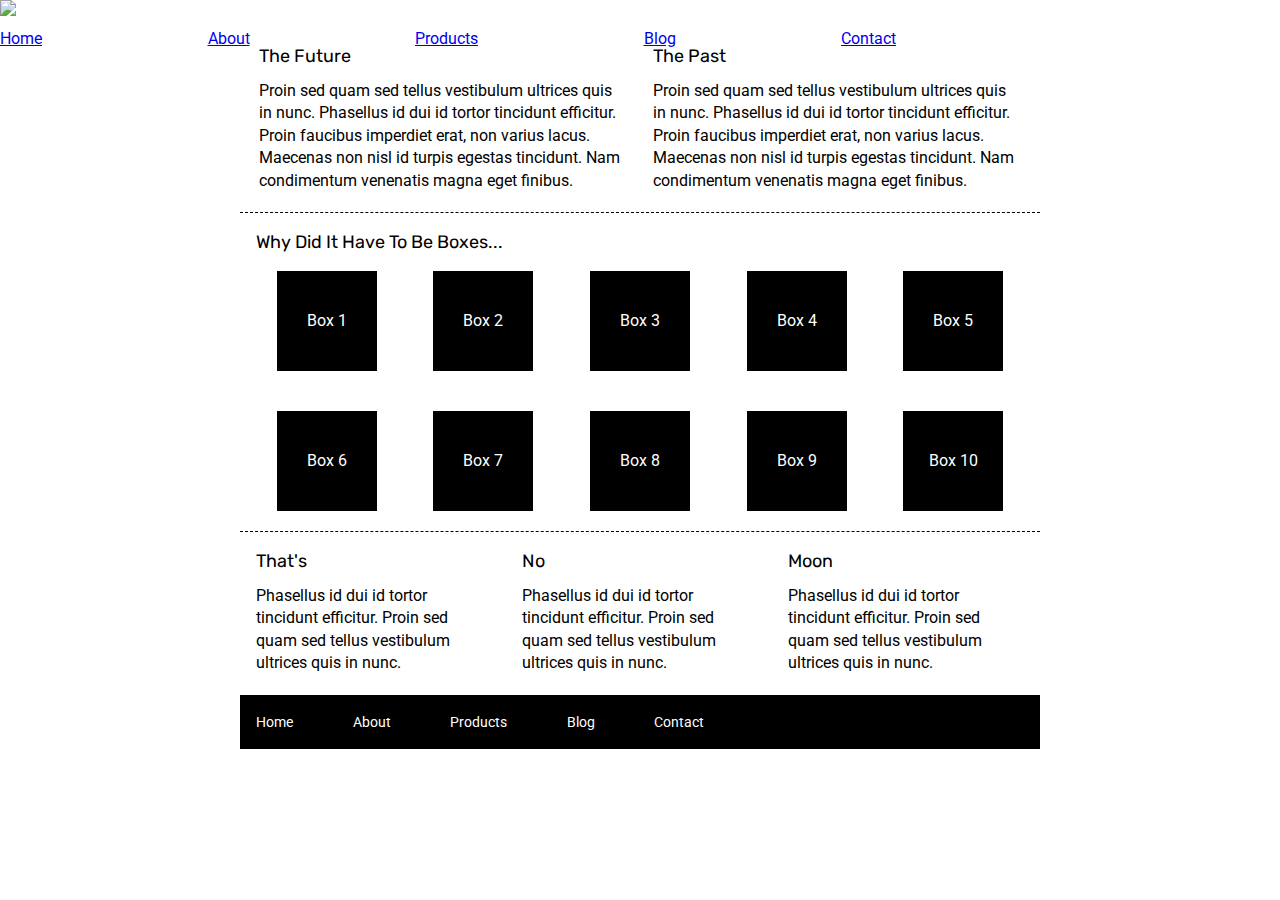
==== index.html @ 5a6a21a4 "midwayupdate" ====
<!DOCTYPE html>

<html lang="en">
  <head>
    <meta charset="utf-8" />

    <title>Sprint Challenge - Home</title>

    <link
      href="https://fonts.googleapis.com/css?family=Roboto|Rubik"
      rel="stylesheet"
    />
    <link rel="stylesheet" href="css/index.css" />
  </head>

  <body>
    <head>
      <img class="top-logo" src="img/lambda-black.png" />

      <nav class="topnav">
        <a href="#">Home</a>
        <a href="about.html">About</a>
        <a href="#">Products</a>
        <a href="#">Blog</a>
        <a href="#">Contact</a>
      </nav>
    </head>

    <div class="container">
      <section class="top-content">
        <div class="text-container">
          <h2>The Future</h2>
          <p>
            Proin sed quam sed tellus vestibulum ultrices quis in nunc.
            Phasellus id dui id tortor tincidunt efficitur. Proin faucibus
            imperdiet erat, non varius lacus. Maecenas non nisl id turpis
            egestas tincidunt. Nam condimentum venenatis magna eget finibus.
          </p>
        </div>
        <div class="text-container">
          <h2>The Past</h2>
          <p>
            Proin sed quam sed tellus vestibulum ultrices quis in nunc.
            Phasellus id dui id tortor tincidunt efficitur. Proin faucibus
            imperdiet erat, non varius lacus. Maecenas non nisl id turpis
            egestas tincidunt. Nam condimentum venenatis magna eget finibus.
          </p>
        </div>
      </section>

      <section class="middle-content">
        <h2>Why Did It Have To Be Boxes...</h2>

        <div class="boxes">
          <div class="box">Box 1</div>
          <div class="box">Box 2</div>
          <div class="box">Box 3</div>
          <div class="box">Box 4</div>
          <div class="box">Box 5</div>
          <div class="box">Box 6</div>
          <div class="box">Box 7</div>
          <div class="box">Box 8</div>
          <div class="box">Box 9</div>
          <div class="box">Box 10</div>
        </div>
      </section>

      <section class="bottom-content">
        <div class="text-container">
          <h2>That's</h2>
          <p>
            Phasellus id dui id tortor tincidunt efficitur. Proin sed quam sed
            tellus vestibulum ultrices quis in nunc.
          </p>
        </div>
        <div class="text-container">
          <h2>No</h2>
          <p>
            Phasellus id dui id tortor tincidunt efficitur. Proin sed quam sed
            tellus vestibulum ultrices quis in nunc.
          </p>
        </div>
        <div class="text-container">
          <h2>Moon</h2>
          <p>
            Phasellus id dui id tortor tincidunt efficitur. Proin sed quam sed
            tellus vestibulum ultrices quis in nunc.
          </p>
        </div>
      </section>

      <footer>
        <nav>
          <a href="#">Home</a>
          <a href="#">About</a>
          <a href="#">Products</a>
          <a href="#">Blog</a>
          <a href="#">Contact</a>
        </nav>
      </footer>
    </div>
    <!-- container -->
  </body>
</html>
---- css/index.css ----
/* http://meyerweb.com/eric/tools/css/reset/ 
   v2.0 | 20110126
   License: none (public domain)
*/

html,
body,
div,
span,
applet,
object,
iframe,
h1,
h2,
h3,
h4,
h5,
h6,
p,
blockquote,
pre,
a,
abbr,
acronym,
address,
big,
cite,
code,
del,
dfn,
em,
img,
ins,
kbd,
q,
s,
samp,
small,
strike,
strong,
sub,
sup,
tt,
var,
b,
u,
i,
center,
dl,
dt,
dd,
ol,
ul,
li,
fieldset,
form,
label,
legend,
table,
caption,
tbody,
tfoot,
thead,
tr,
th,
td,
article,
aside,
canvas,
details,
embed,
figure,
figcaption,
footer,
header,
hgroup,
menu,
nav,
output,
ruby,
section,
summary,
time,
mark,
audio,
video {
  margin: 0;
  padding: 0;
  border: 0;
  font-size: 100%;
  font: inherit;
  vertical-align: baseline;
}
/* HTML5 display-role reset for older browsers */
article,
aside,
details,
figcaption,
figure,
footer,
header,
hgroup,
menu,
nav,
section {
  display: block;
}
body {
  line-height: 1;
}
ol,
ul {
  list-style: none;
}
blockquote,
q {
  quotes: none;
}
blockquote:before,
blockquote:after,
q:before,
q:after {
  content: "";
  content: none;
}
table {
  border-collapse: collapse;
  border-spacing: 0;
}

* {
  box-sizing: border-box;
}

html,
body {
  height: 100%;
  font-family: "Roboto", sans-serif;
}

h1,
h2,
h3,
h4,
h5 {
  font-size: 18px;
  margin-bottom: 15px;
  font-family: "Rubik", sans-serif;
}

p {
  line-height: 1.4;
}

.container {
  width: 800px;
  margin: 0 auto;
}
.top-logo{
    display: flex;
    flex-wrap:wrap;
     
    
}
.top-header{
    display: flex;
    justify-content:space-between
}
.topnav{
    display:flex;
    justify-content: space-between;
    width:70%;
    margin-top: 15px;

}

.banner{
    display:flex;
    flex-wrap:wrap;
    justify-content: center;
    margin-top:25%;
}


.top-content {
    display: flex;
    flex-wrap: wrap;
    justify-content: space-evenly;
    margin-bottom: 20px;
    border-bottom: 1px dashed black;
  }

.top-content .text-container {
  width: 48%;
  padding: 0 1%;
  padding-bottom: 20px;
}

.middle-content {
  margin-bottom: 20px;
  border-bottom: 1px dashed black;
}

.middle-content h2 {
  padding: 0 2%;
  margin-bottom: 0;
}

.middle-content .boxes {
  display: flex;
  flex-wrap: wrap;
  justify-content: space-evenly;
}

.middle-content .boxes .box {
  width: 12.5%;
  height: 100px;
  background: black;
  margin: 20px 2.5%;
  color: white;
  display: flex;
  align-items: center;
  justify-content: center;
}

.bottom-content {
  display: flex;
  margin: 0 2% 20px;
  justify-content: space-around;
}

.bottom-content .text-container {
  padding-right: 4%;
}

.bottom-content .text-container:last-child {
  padding-right: 0;
}

footer {
  width: 100%;
  background: black;
}

footer nav {
  width: 60%;
  display: flex;
  justify-content: space-between;
  align-items: center;
  padding: 20px 2%;
  font-size: 14px;
}

footer nav a {
  color: white;
  text-decoration: none;
}
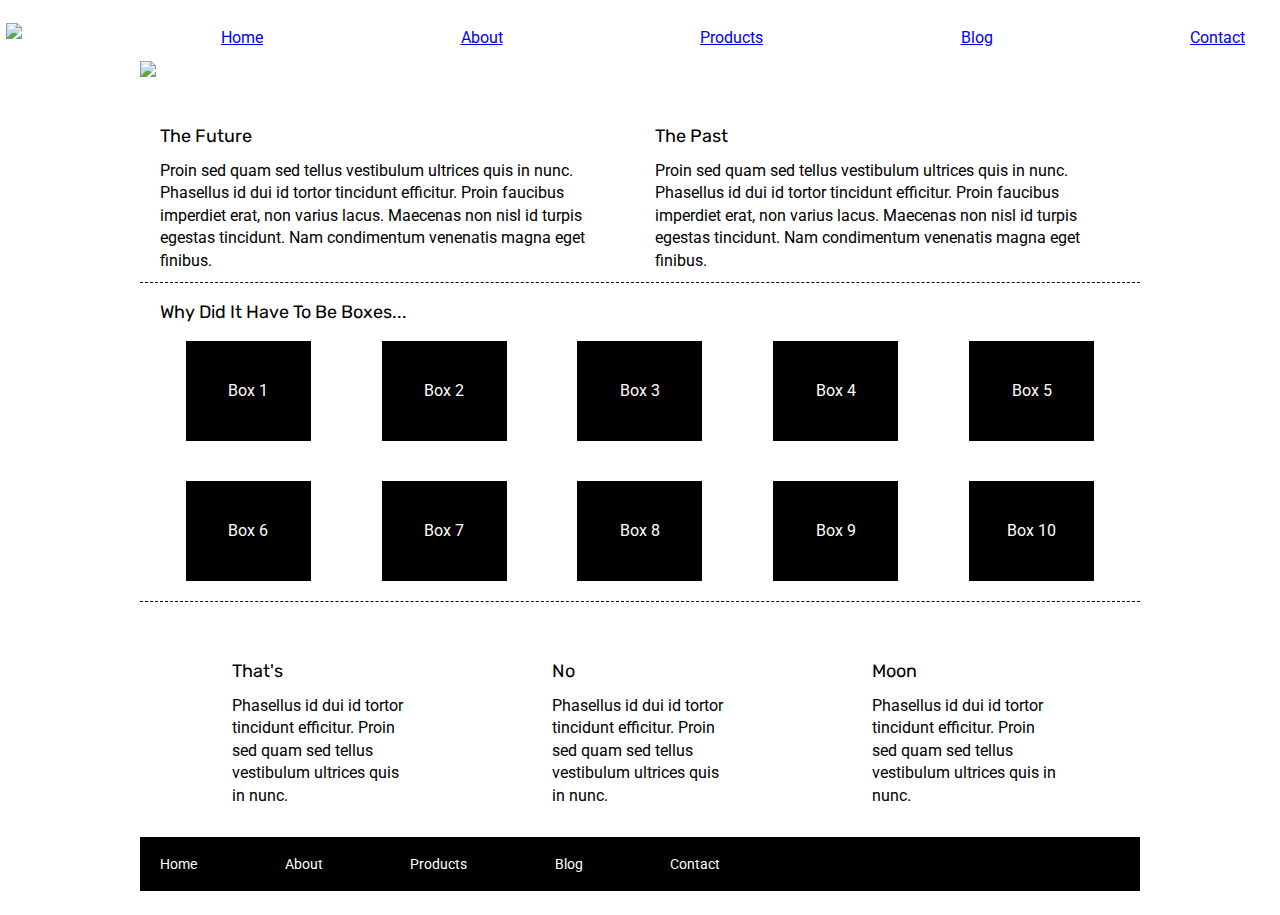
==== commit 65ab205d: "homepage done" ====
--- a/index.html
+++ b/index.html
@@ -14,7 +14,7 @@
   </head>
 
   <body>
-    <head>
+    <header class="top-header">
       <img class="top-logo" src="img/lambda-black.png" />
 
       <nav class="topnav">
@@ -24,10 +24,12 @@
         <a href="#">Blog</a>
         <a href="#">Contact</a>
       </nav>
-    </head>
+    </header>
 
     <div class="container">
       <section class="top-content">
+        <img class="banner"src="img/jumbo.jpg"/>
+        
         <div class="text-container">
           <h2>The Future</h2>
           <p>
--- a/css/index.css
+++ b/css/index.css
@@ -136,6 +136,7 @@
 body {
   height: 100%;
   font-family: "Roboto", sans-serif;
+  margin: auto;
 }
 
 h1,
@@ -153,47 +154,54 @@
 }
 
 .container {
-  width: 800px;
+  width: 1000px;
   margin: 0 auto;
 }
-.top-logo{
-    display: flex;
-    flex-wrap:wrap;
-     
-    
-}
-.top-header{
-    display: flex;
-    justify-content:space-between
-}
-.topnav{
-    display:flex;
-    justify-content: space-between;
-    width:70%;
-    margin-top: 15px;
-
-}
-
-.banner{
-    display:flex;
-    flex-wrap:wrap;
-    justify-content: center;
-    margin-top:25%;
-}
-
+.top-logo {
+  display: flex;
+  flex-wrap: wrap;
+  margin: 6px;
+}
+.top-header {
+  display: flex;
+  justify-content: space-between;
+  align-items: center;
+  margin: 15px 0;
+}
+.topnav {
+  display: flex;
+  text-decoration-style: none;
+  justify-content: center;
+  justify-content: space-between;
+  width: 80%;
+  margin-top: 15px;
+  margin-right: 35px;
+  margin-left: 30px;
+}
+
+.banner {
+  display: flex;
+  justify-content: center;
+  flex-wrap: wrap;
+  width: 1000px;
+  margin-bottom: 10px;
+}
 
 .top-content {
-    display: flex;
-    flex-wrap: wrap;
-    justify-content: space-evenly;
-    margin-bottom: 20px;
-    border-bottom: 1px dashed black;
-  }
-
-.top-content .text-container {
-  width: 48%;
-  padding: 0 1%;
-  padding-bottom: 20px;
+  display: flex;
+  flex-wrap: wrap;
+  justify-content: space-evenly;
+  margin-bottom: 20px;
+  border-bottom: 1px dashed black;
+}
+ .text-container {
+  display: flex;
+  flex-wrap: wrap;
+  justify-content: space-between;
+  width: 48.5%;
+  padding: 10px;
+  margin-top: 30px;
+  
 }
 
 .middle-content {
@@ -230,7 +238,12 @@
 }
 
 .bottom-content .text-container {
-  padding-right: 4%;
+  display: flex;
+  flex-wrap: wrap;
+  justify-content: space-between;
+  width: 20.5%;
+  padding: 10px;
+  margin-top: 30px;
 }
 
 .bottom-content .text-container:last-child {
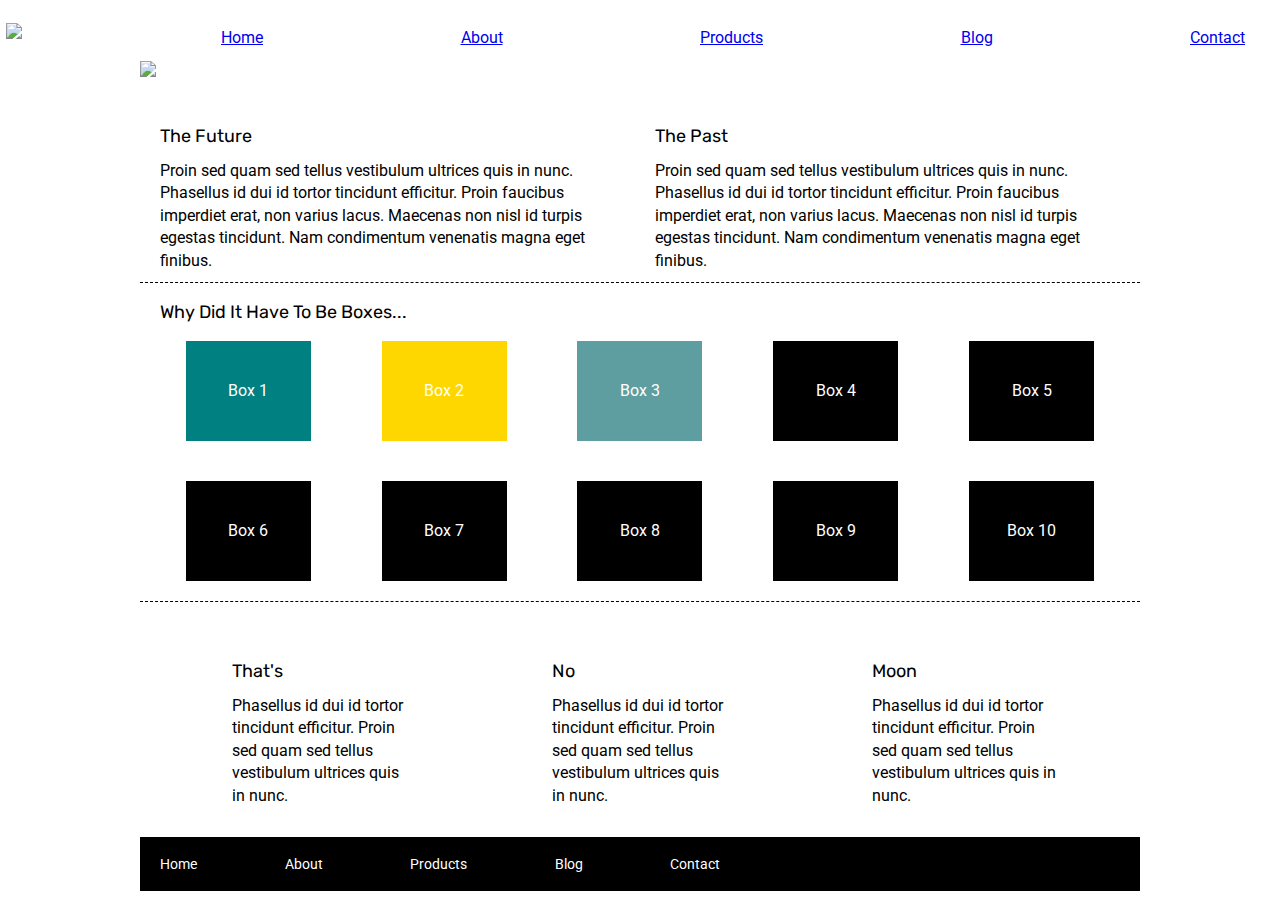
==== commit 2d037108: "about boxes" ====
--- a/index.html
+++ b/index.html
@@ -18,12 +18,13 @@
       <img class="top-logo" src="img/lambda-black.png" />
 
       <nav class="topnav">
-        <a href="#">Home</a>
+        <a href="index.html">Home</a>
         <a href="about.html">About</a>
         <a href="#">Products</a>
         <a href="#">Blog</a>
         <a href="#">Contact</a>
       </nav>
+      
     </header>
 
     <div class="container">
@@ -54,16 +55,16 @@
         <h2>Why Did It Have To Be Boxes...</h2>
 
         <div class="boxes">
-          <div class="box">Box 1</div>
-          <div class="box">Box 2</div>
-          <div class="box">Box 3</div>
-          <div class="box">Box 4</div>
-          <div class="box">Box 5</div>
-          <div class="box">Box 6</div>
-          <div class="box">Box 7</div>
-          <div class="box">Box 8</div>
-          <div class="box">Box 9</div>
-          <div class="box">Box 10</div>
+          <div id="one" class="box">Box 1</div>
+          <div id="two" class="box">Box 2</div>
+          <div id="three" class="box">Box 3</div>
+          <div id="4" class="box">Box 4</div>
+          <div id="5" class="box">Box 5</div>
+          <div id="6" class="box">Box 6</div>
+          <div id="7" class="box">Box 7</div>
+          <div id="8" class="box">Box 8</div>
+          <div id="9" class="box">Box 9</div>
+          <div id="10" class="box">Box 10</div>
         </div>
       </section>
 
--- a/css/index.css
+++ b/css/index.css
@@ -194,14 +194,13 @@
   margin-bottom: 20px;
   border-bottom: 1px dashed black;
 }
- .text-container {
+.text-container {
   display: flex;
   flex-wrap: wrap;
   justify-content: space-between;
   width: 48.5%;
   padding: 10px;
   margin-top: 30px;
-  
 }
 
 .middle-content {
@@ -231,6 +230,19 @@
   justify-content: center;
 }
 
+#one {
+  background: teal;
+  color: white;
+}
+
+#two {
+  background-color: gold;
+}
+
+#three {
+  background-color: cadetblue;
+}
+
 .bottom-content {
   display: flex;
   margin: 0 2% 20px;
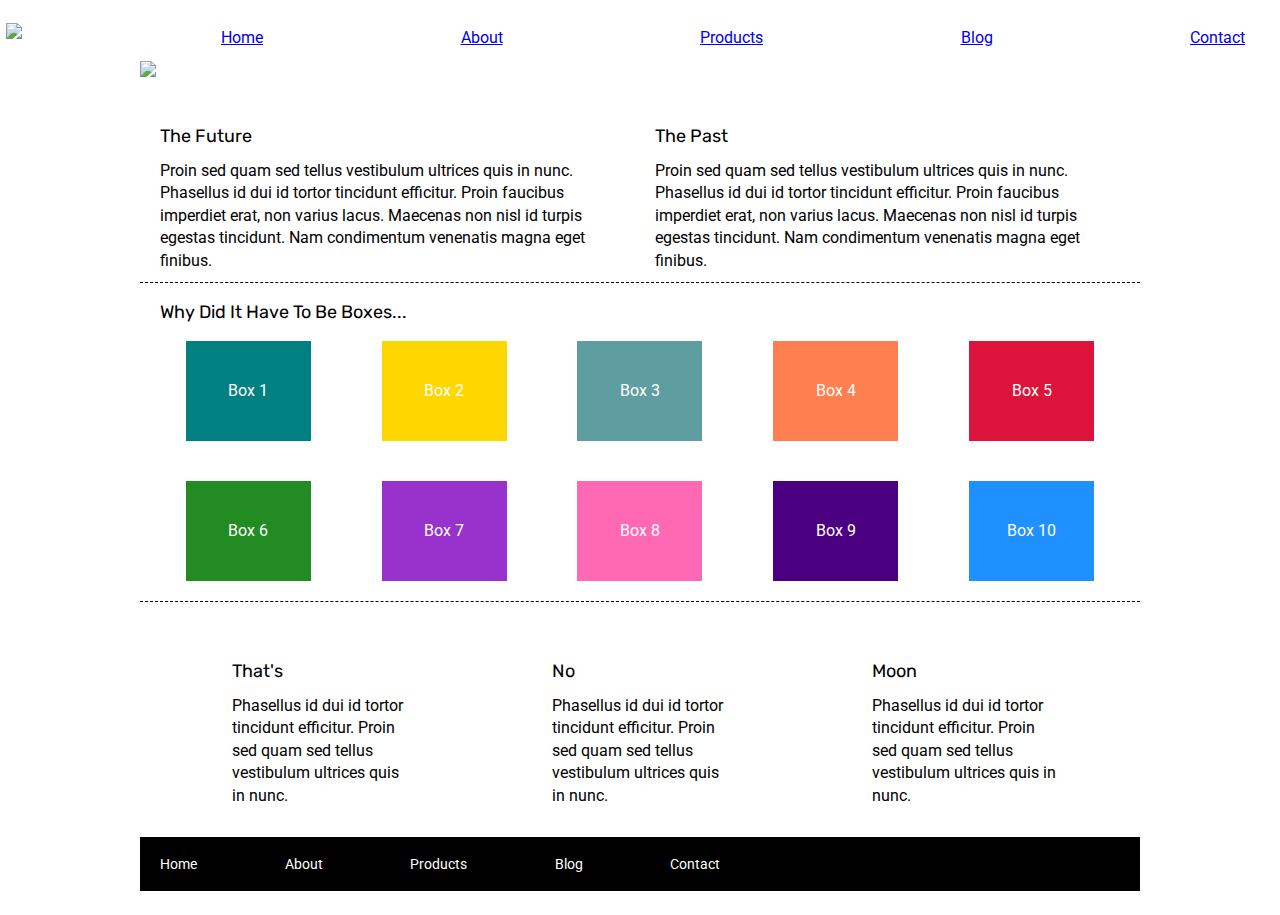
==== commit 3260c901: "about boxes done" ====
--- a/index.html
+++ b/index.html
@@ -24,13 +24,12 @@
         <a href="#">Blog</a>
         <a href="#">Contact</a>
       </nav>
-      
     </header>
 
     <div class="container">
       <section class="top-content">
-        <img class="banner"src="img/jumbo.jpg"/>
-        
+        <img class="banner" src="img/jumbo.jpg" />
+
         <div class="text-container">
           <h2>The Future</h2>
           <p>
@@ -58,13 +57,13 @@
           <div id="one" class="box">Box 1</div>
           <div id="two" class="box">Box 2</div>
           <div id="three" class="box">Box 3</div>
-          <div id="4" class="box">Box 4</div>
-          <div id="5" class="box">Box 5</div>
-          <div id="6" class="box">Box 6</div>
-          <div id="7" class="box">Box 7</div>
-          <div id="8" class="box">Box 8</div>
-          <div id="9" class="box">Box 9</div>
-          <div id="10" class="box">Box 10</div>
+          <div id="four" class="box">Box 4</div>
+          <div id="five" class="box">Box 5</div>
+          <div id="six" class="box">Box 6</div>
+          <div id="seven" class="box">Box 7</div>
+          <div id="eight" class="box">Box 8</div>
+          <div id="nine" class="box">Box 9</div>
+          <div id="ten" class="box">Box 10</div>
         </div>
       </section>
 
--- a/css/index.css
+++ b/css/index.css
@@ -243,6 +243,33 @@
   background-color: cadetblue;
 }
 
+#four{
+  background-color:coral;
+
+  }
+
+  #five{
+    background-color: crimson;
+  }
+#six{
+  background-color: forestgreen;
+}
+
+#seven{
+  background-color: darkorchid
+}
+
+#eight{
+  background-color:hotpink
+
+}
+#nine{
+  background-color: indigo;
+}
+
+#ten{
+  background-color: dodgerblue;
+}
 .bottom-content {
   display: flex;
   margin: 0 2% 20px;
